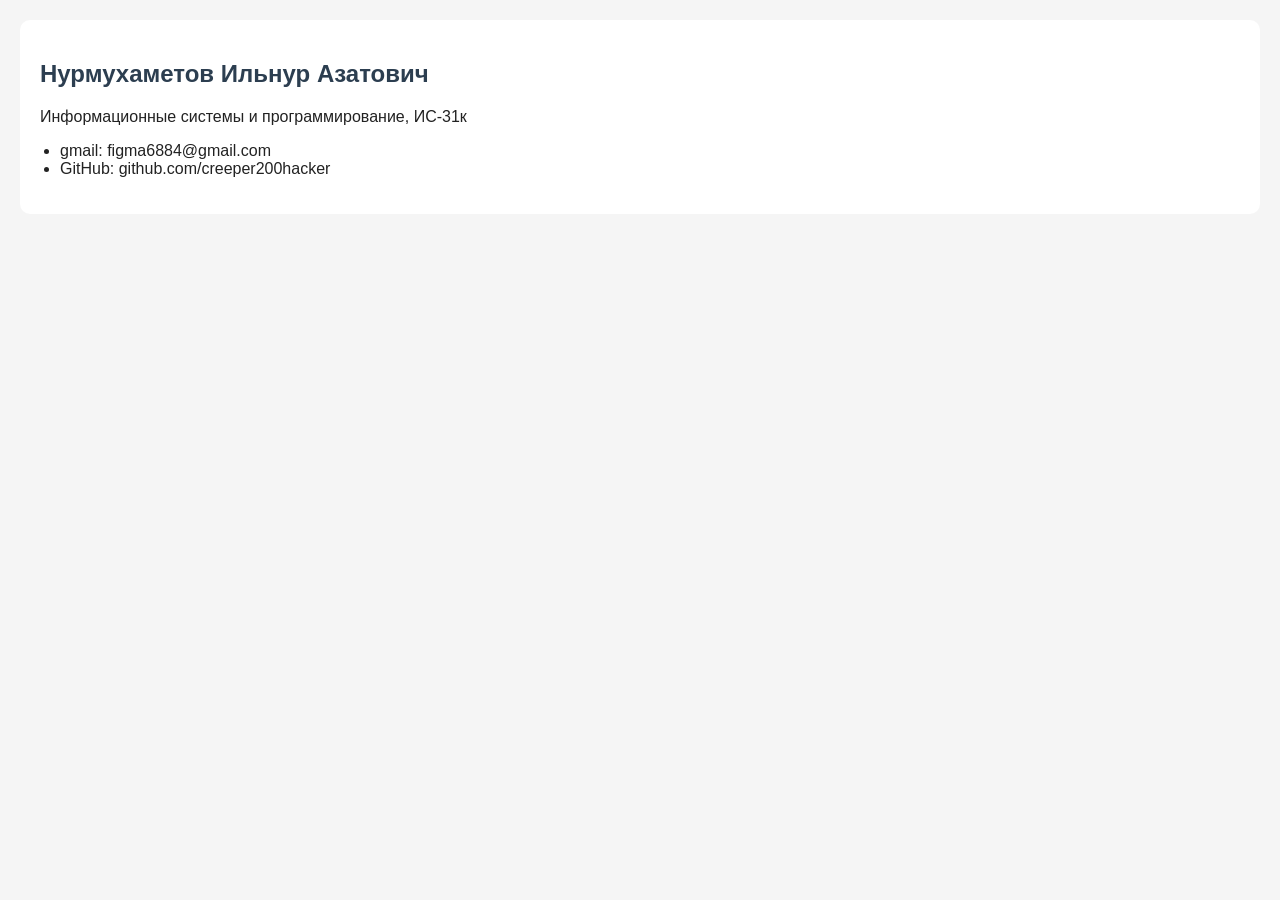
==== index.html @ e07720d4 "Add contacts and styling for Nurmukhametov" ====
<!DOCTYPE html>
<html lang="en">
<head>
    <meta charset="UTF-8">
    <title>Profile</title>
    <link rel="stylesheet" href="style.css">
</head>
<body>
    <section class="user-profile">
    <h2>Нурмухаметов Ильнур Азатович</h2>
    <p>Информационные системы и программирование, ИС-31к</p>

    <ul>
        <li>gmail: figma6884@gmail.com</li>
        <li>GitHub: github.com/creeper200hacker</li>
    </ul>
    </section>
</body>
</html>
---- style.css ----
body {
    font-family: Arial, sans-serif;
    background-color: #f5f5f5;
    color: #222;
    margin: 20px;
}

.user-profile {
    background-color: white;
    padding: 20px;
    border-radius: 10px;
}

.user-profile h2 {
    color: #2c3e50;
}

.user-profile p {
    font-size: 16px;
}

.user-profile ul {
    margin-top: 10px;
    padding-left: 20px;
}git add .
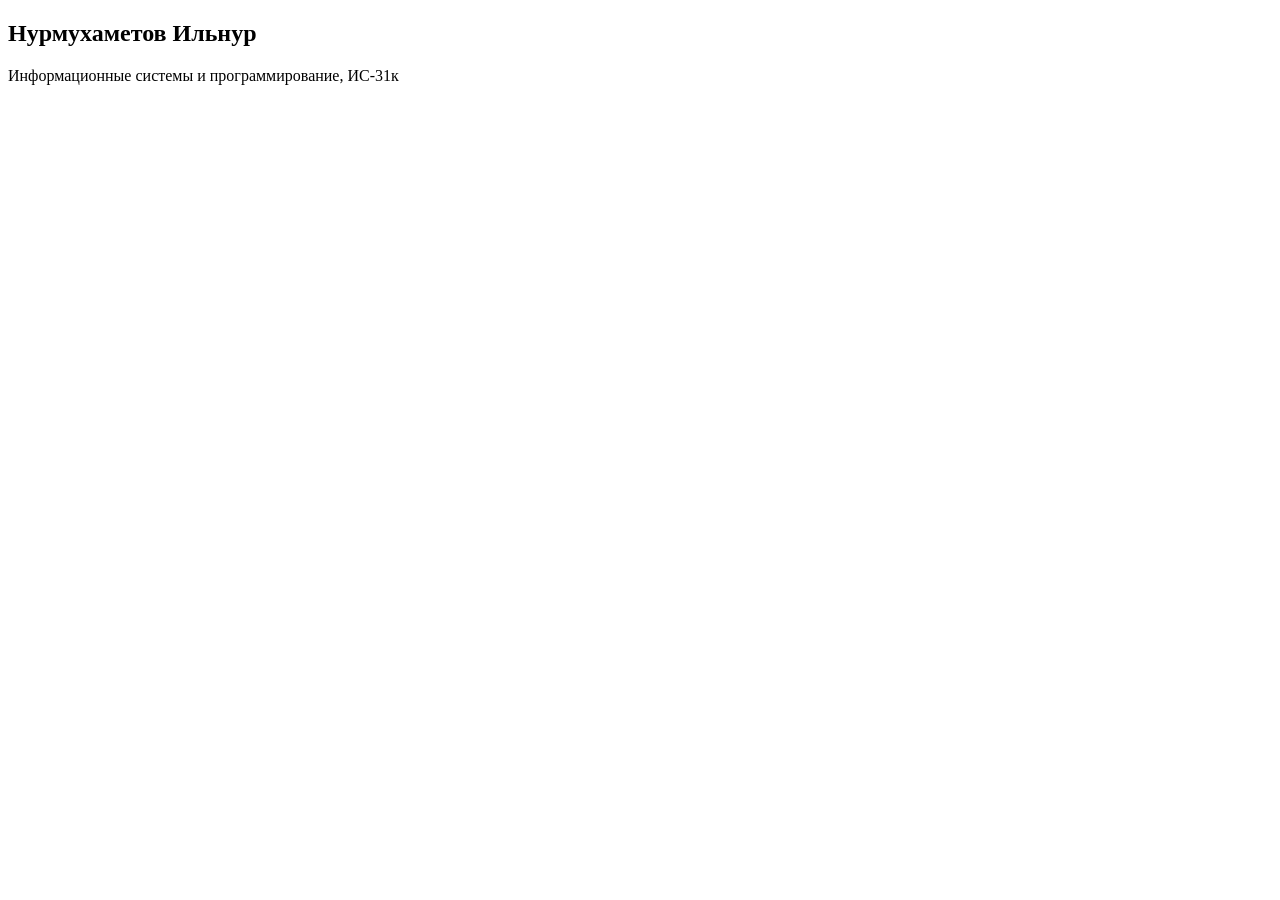
==== commit 2fac2425: "Update header in branch A" ====
--- a/index.html
+++ b/index.html
@@ -2,18 +2,13 @@
 <html lang="en">
 <head>
     <meta charset="UTF-8">
-    <title>Profile</title>
-    <link rel="stylesheet" href="style.css">
+    <meta name="viewport" content="width=device-width, initial-scale=1.0">
+    <title>Main Page</title>
 </head>
 <body>
     <section class="user-profile">
-    <h2>Нурмухаметов Ильнур Азатович</h2>
-    <p>Информационные системы и программирование, ИС-31к</p>
-
-    <ul>
-        <li>gmail: figma6884@gmail.com</li>
-        <li>GitHub: github.com/creeper200hacker</li>
-    </ul>
-    </section>
+       <h2>Нурмухаметов Ильнур</h2>
+       <p>Информационные системы и программирование, ИС-31к</p>
+   </section>
 </body>
 </html>
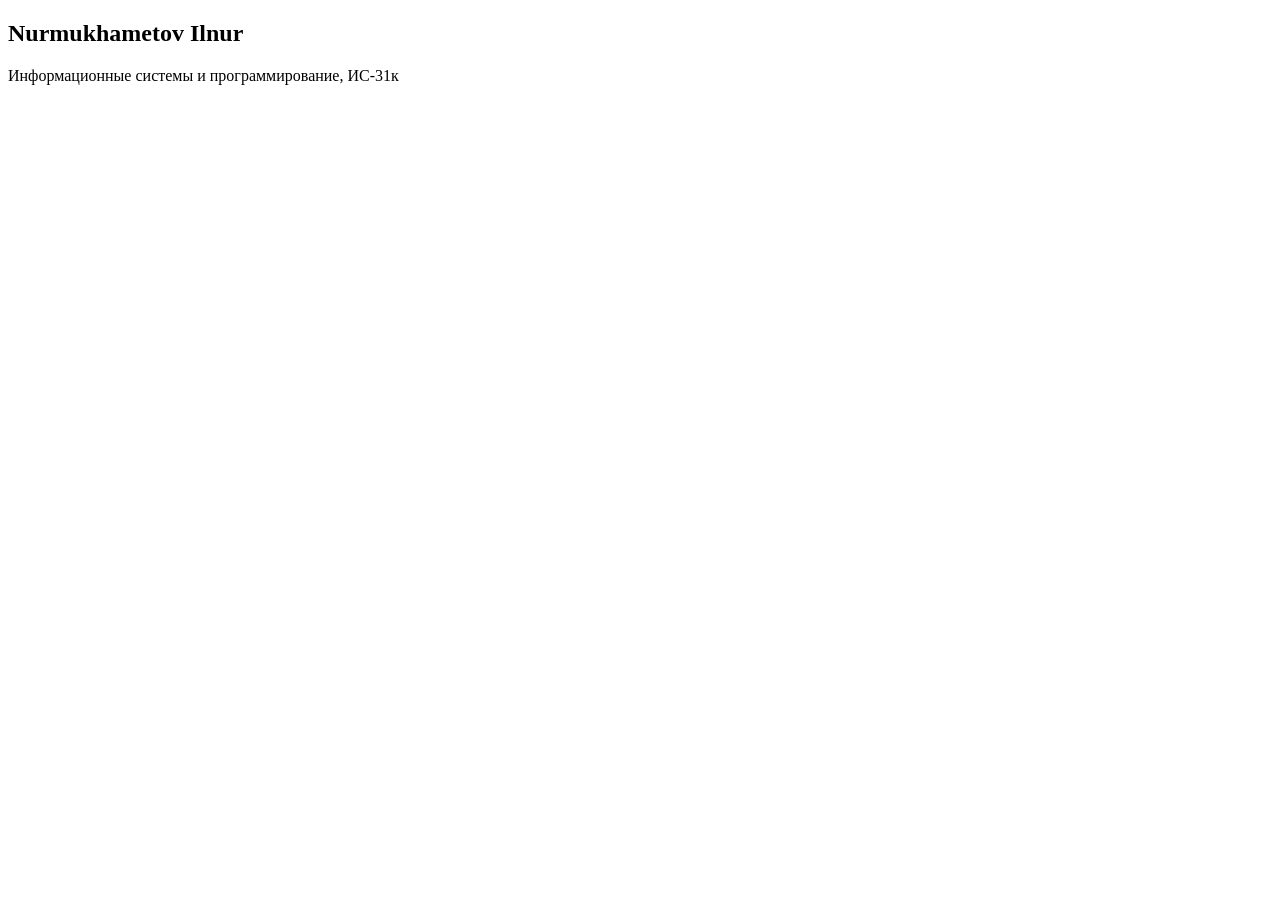
==== commit 20f16ffb: "Update header in branch B" ====
--- a/index.html
+++ b/index.html
@@ -7,7 +7,7 @@
 </head>
 <body>
     <section class="user-profile">
-       <h2>Нурмухаметов Ильнур</h2>
+       <h2>Nurmukhametov Ilnur</h2>
        <p>Информационные системы и программирование, ИС-31к</p>
    </section>
 </body>
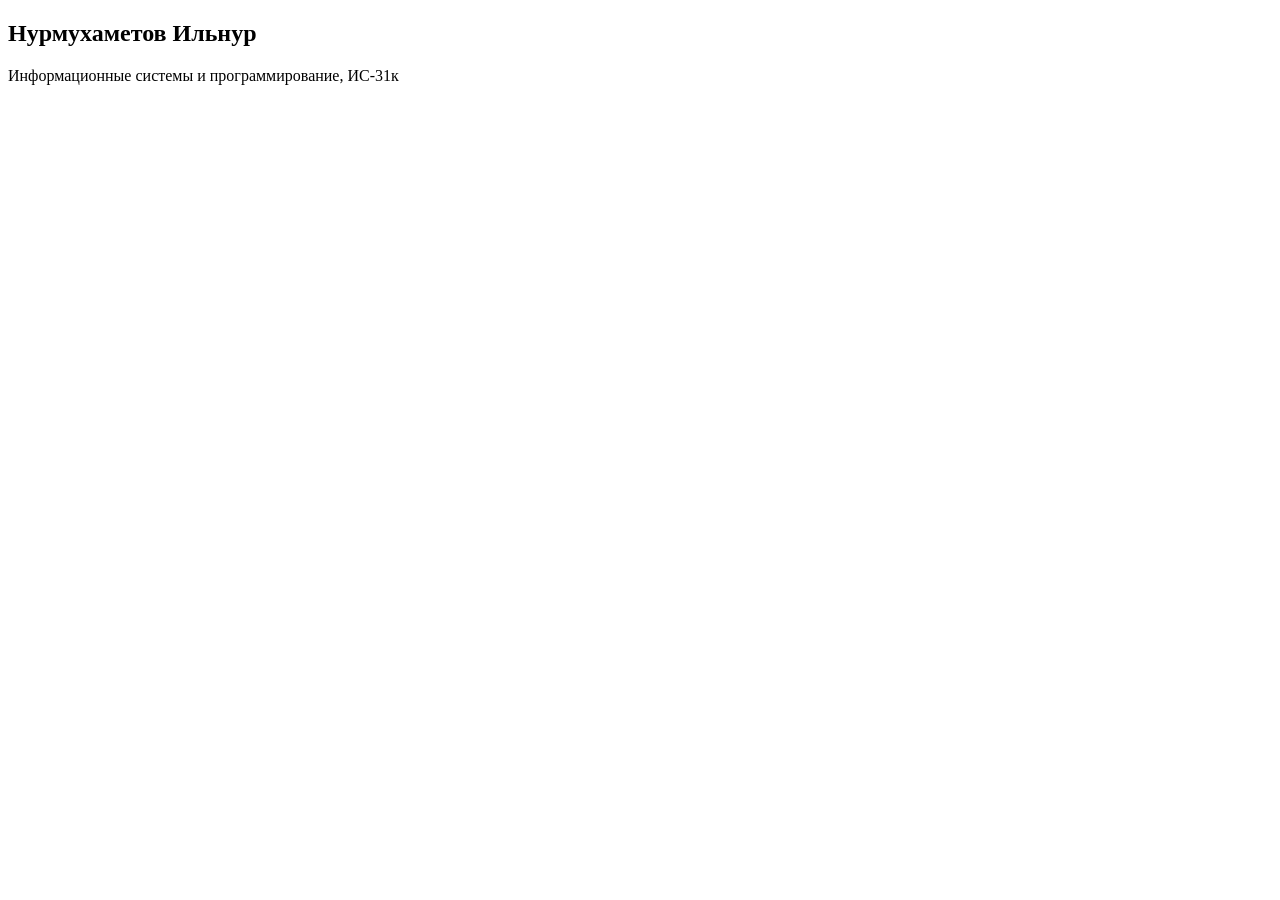
==== commit 8b3057d5: "Complete complex layout" ====
--- a/index.html
+++ b/index.html
@@ -7,8 +7,14 @@
 </head>
 <body>
     <section class="user-profile">
-       <h2>Nurmukhametov Ilnur</h2>
+       <h2>Нурмухаметов Ильнур</h2>
        <p>Информационные системы и программирование, ИС-31к</p>
    </section>
 </body>
 </html>
+
+<div class="layout">
+    <div></div>
+    <div></div>
+    <div></div>
+</div>
